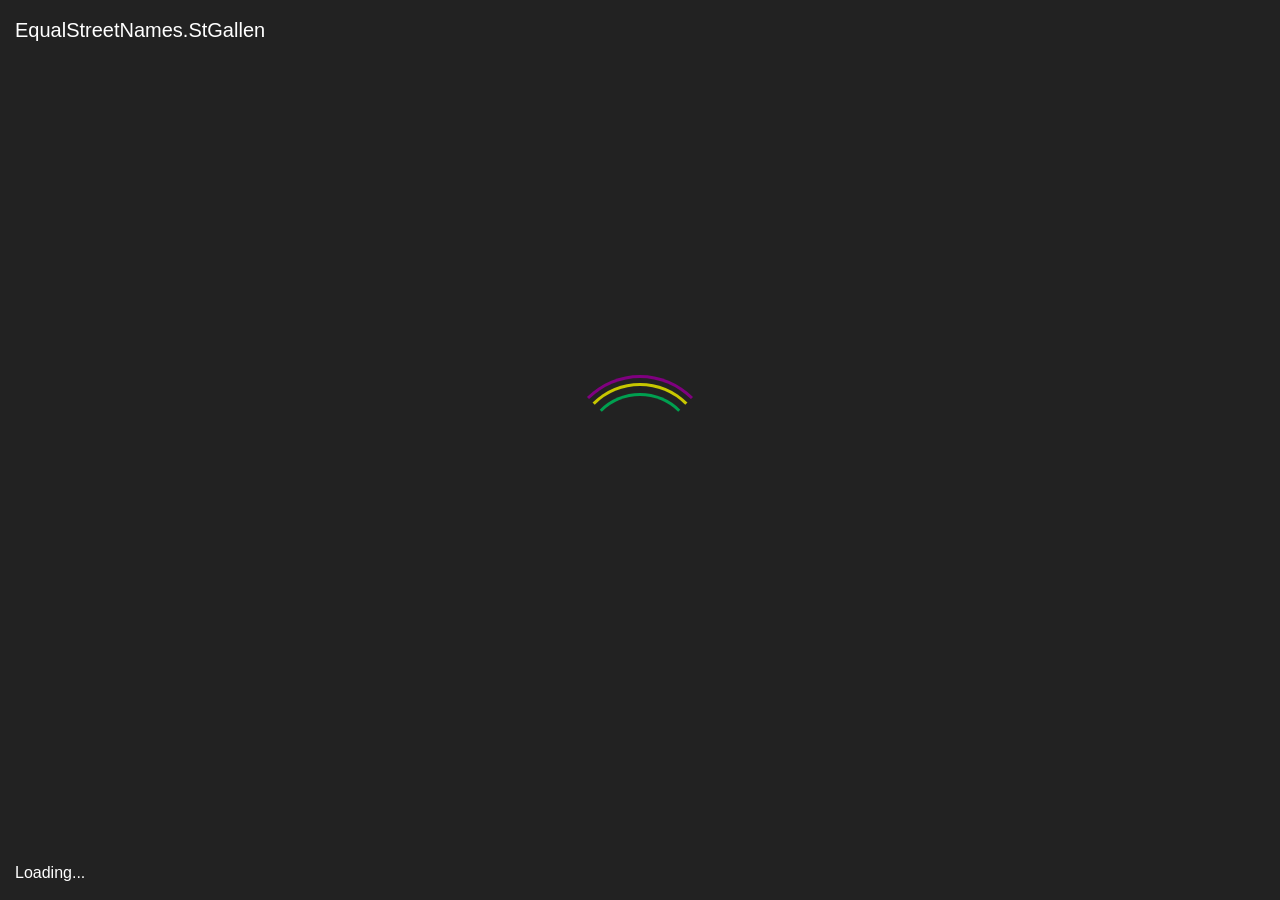
==== index.html @ ef881549 "Deploying to gh-pages from  @ 5076f2bd2f289e9e3dd5452b89a64dfddda75a55 🚀" ====
<!doctype html><html lang="en"><head><meta charset="utf-8"><meta name="viewport" content="width=device-width, initial-scale=1, shrink-to-fit=no"><link rel="stylesheet" href="https://stackpath.bootstrapcdn.com/bootstrap/4.4.1/css/bootstrap.min.css" integrity="sha384-Vkoo8x4CGsO3+Hhxv8T/Q5PaXtkKtu6ug5TOeNV6gBiFeWPGFN9MuhOf23Q9Ifjh" crossorigin><title>EqualStreetNames.StGallen</title><style>body,html{height:100vh;width:100vw}</style></head><body class="align-items-center d-flex flex-column"> <div class="list-group mt-3 text-center"> <a href="/de/index.html" class="list-group-item list-group-item-action"> Deutsch </a> <a href="/en/index.html" class="list-group-item list-group-item-action"> English </a> </div> <script>!function(){switch((navigator.language||navigator.browserLanguage).slice(0,2)){case"de":document.location.href="./de/index.html";break;case"en":document.location.href="./en/index.html"}}();</script> </body></html>
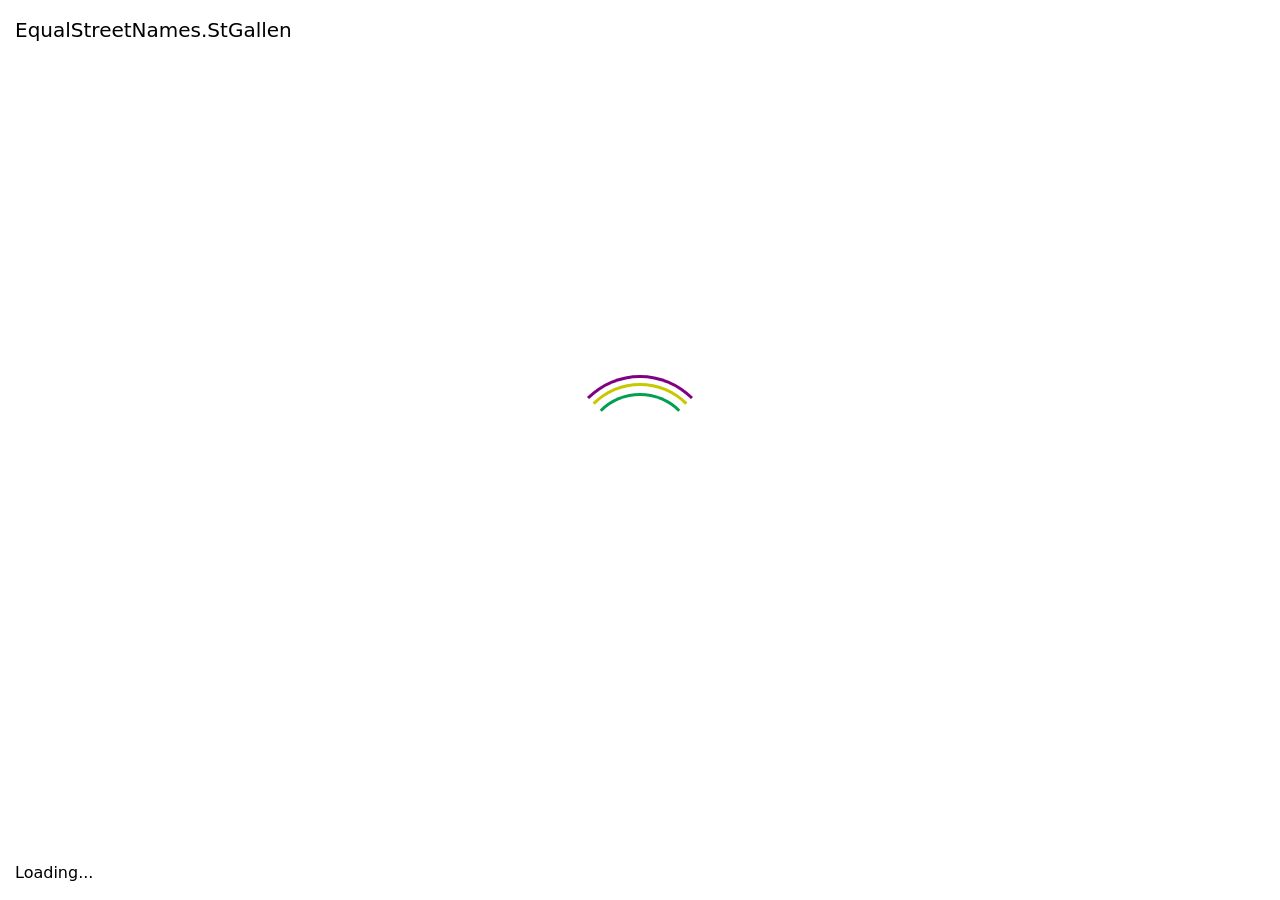
==== commit cf22aef1: "Deploying to gh-pages from  @ ca5afcb91336d39c42f89c41f4c85dfd8a4f3a32 🚀" ====
--- a/index.html
+++ b/index.html
@@ -1 +1 @@
-<!doctype html><html lang="en"><head><meta charset="utf-8"><meta name="viewport" content="width=device-width, initial-scale=1, shrink-to-fit=no"><link rel="stylesheet" href="https://stackpath.bootstrapcdn.com/bootstrap/4.4.1/css/bootstrap.min.css" integrity="sha384-Vkoo8x4CGsO3+Hhxv8T/Q5PaXtkKtu6ug5TOeNV6gBiFeWPGFN9MuhOf23Q9Ifjh" crossorigin><title>EqualStreetNames.StGallen</title><style>body,html{height:100vh;width:100vw}</style></head><body class="align-items-center d-flex flex-column"> <div class="list-group mt-3 text-center"> <a href="/de/index.html" class="list-group-item list-group-item-action"> Deutsch </a> <a href="/en/index.html" class="list-group-item list-group-item-action"> English </a> </div> <script>!function(){switch((navigator.language||navigator.browserLanguage).slice(0,2)){case"de":document.location.href="./de/index.html";break;case"en":document.location.href="./en/index.html"}}();</script> </body></html>+<!doctype html><html lang="en"><head><meta charset="utf-8"><meta name="viewport" content="width=device-width, initial-scale=1, shrink-to-fit=no"><link rel="stylesheet" href="https://stackpath.bootstrapcdn.com/bootstrap/4.4.1/css/bootstrap.min.css" integrity="sha384-Vkoo8x4CGsO3+Hhxv8T/Q5PaXtkKtu6ug5TOeNV6gBiFeWPGFN9MuhOf23Q9Ifjh" crossorigin><title>EqualStreetNames.StGallen</title><style>body,html{height:100vh;width:100vw}</style></head><body class="align-items-center d-flex flex-column"> <div class="list-group mt-3 text-center"> <a href="/de/index.html" class="list-group-item list-group-item-action"> Deutsch </a> <a href="/en/index.html" class="list-group-item list-group-item-action"> English </a> </div> <script type="module">!function(){switch((navigator.language||navigator.browserLanguage).slice(0,2)){case"de":document.location.href="./de/index.html";break;case"en":document.location.href="./en/index.html"}}();</script> </body></html>
